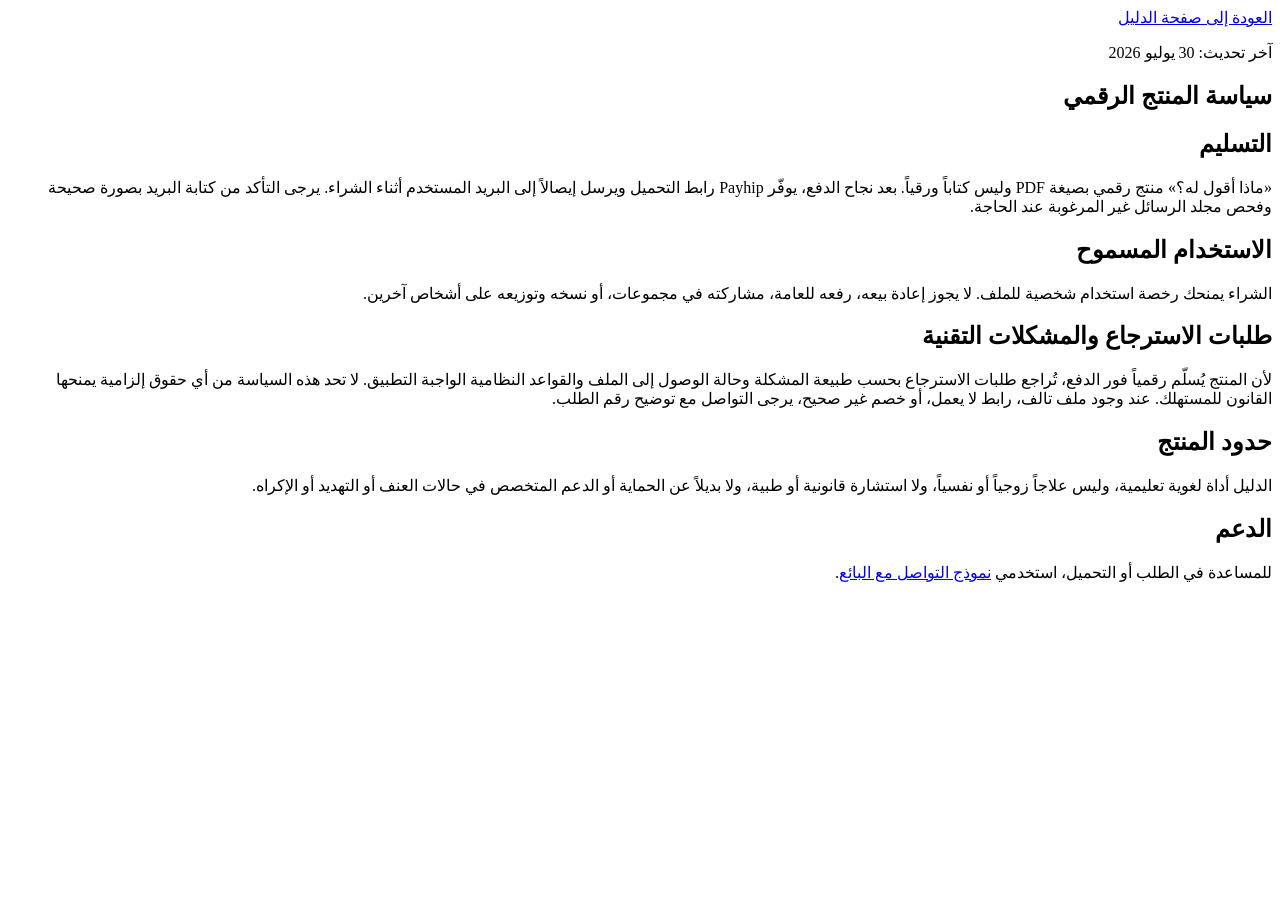
==== digital-product-policy.html @ b1c85fae "Add digital product policy" ====
<!doctype html>
<html lang="ar" dir="rtl">
  <head>
    <meta charset="utf-8" />
    <meta name="viewport" content="width=device-width, initial-scale=1" />
    <title>سياسة المنتج الرقمي | ماذا أقول له؟</title>
    <meta
      name="description"
      content="شروط التسليم والاستخدام والدعم لمنتج ماذا أقول له؟ الرقمي."
    />
    <link rel="stylesheet" href="/Matha-Aqol-lah/styles.css" />
    <link rel="icon" href="/Matha-Aqol-lah/favicon.svg" />
  </head>
  <body class="policy-page">
    <main>
      <article class="policy-card">
        <a class="policy-back" href="/Matha-Aqol-lah/"
          >العودة إلى صفحة الدليل</a
        >
        <p class="section-kicker">آخر تحديث: 30 يوليو 2026</p>
        <h1>سياسة المنتج الرقمي</h1>

        <h2>التسليم</h2>
        <p>
          «ماذا أقول له؟» منتج رقمي بصيغة PDF وليس كتاباً ورقياً. بعد نجاح
          الدفع، يوفّر Payhip رابط التحميل ويرسل إيصالاً إلى البريد المستخدم
          أثناء الشراء. يرجى التأكد من كتابة البريد بصورة صحيحة وفحص مجلد
          الرسائل غير المرغوبة عند الحاجة.
        </p>

        <h2>الاستخدام المسموح</h2>
        <p>
          الشراء يمنحك رخصة استخدام شخصية للملف. لا يجوز إعادة بيعه، رفعه
          للعامة، مشاركته في مجموعات، أو نسخه وتوزيعه على أشخاص آخرين.
        </p>

        <h2>طلبات الاسترجاع والمشكلات التقنية</h2>
        <p>
          لأن المنتج يُسلّم رقمياً فور الدفع، تُراجع طلبات الاسترجاع بحسب طبيعة
          المشكلة وحالة الوصول إلى الملف والقواعد النظامية الواجبة التطبيق. لا
          تحد هذه السياسة من أي حقوق إلزامية يمنحها القانون للمستهلك. عند وجود
          ملف تالف، رابط لا يعمل، أو خصم غير صحيح، يرجى التواصل مع توضيح رقم
          الطلب.
        </p>

        <h2>حدود المنتج</h2>
        <p>
          الدليل أداة لغوية تعليمية، وليس علاجاً زوجياً أو نفسياً، ولا استشارة
          قانونية أو طبية، ولا بديلاً عن الحماية أو الدعم المتخصص في حالات العنف
          أو التهديد أو الإكراه.
        </p>

        <h2>الدعم</h2>
        <p>
          للمساعدة في الطلب أو التحميل، استخدمي
          <a href="https://payhip.com/15momentsofplay/contact"
            >نموذج التواصل مع البائع</a
          >.
        </p>
      </article>
    </main>
  </body>
</html>
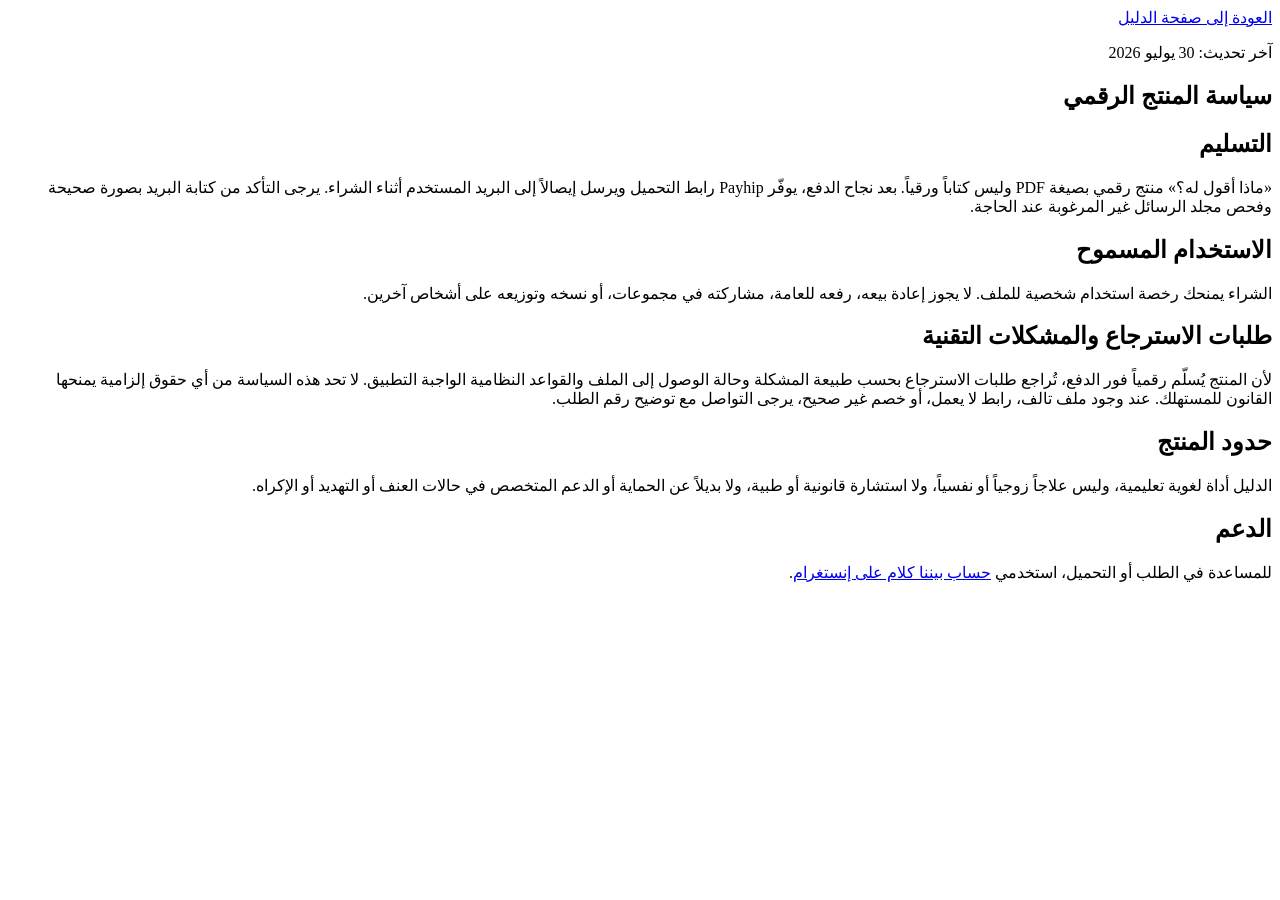
==== commit e2efbb41: "Fix Baynana Kalam support link" ====
--- a/digital-product-policy.html
+++ b/digital-product-policy.html
@@ -53,8 +53,8 @@
         <h2>الدعم</h2>
         <p>
           للمساعدة في الطلب أو التحميل، استخدمي
-          <a href="https://payhip.com/15momentsofplay/contact"
-            >نموذج التواصل مع البائع</a
+          <a href="https://www.instagram.com/bynana_kalam/"
+            >حساب بيننا كلام على إنستغرام</a
           >.
         </p>
       </article>
